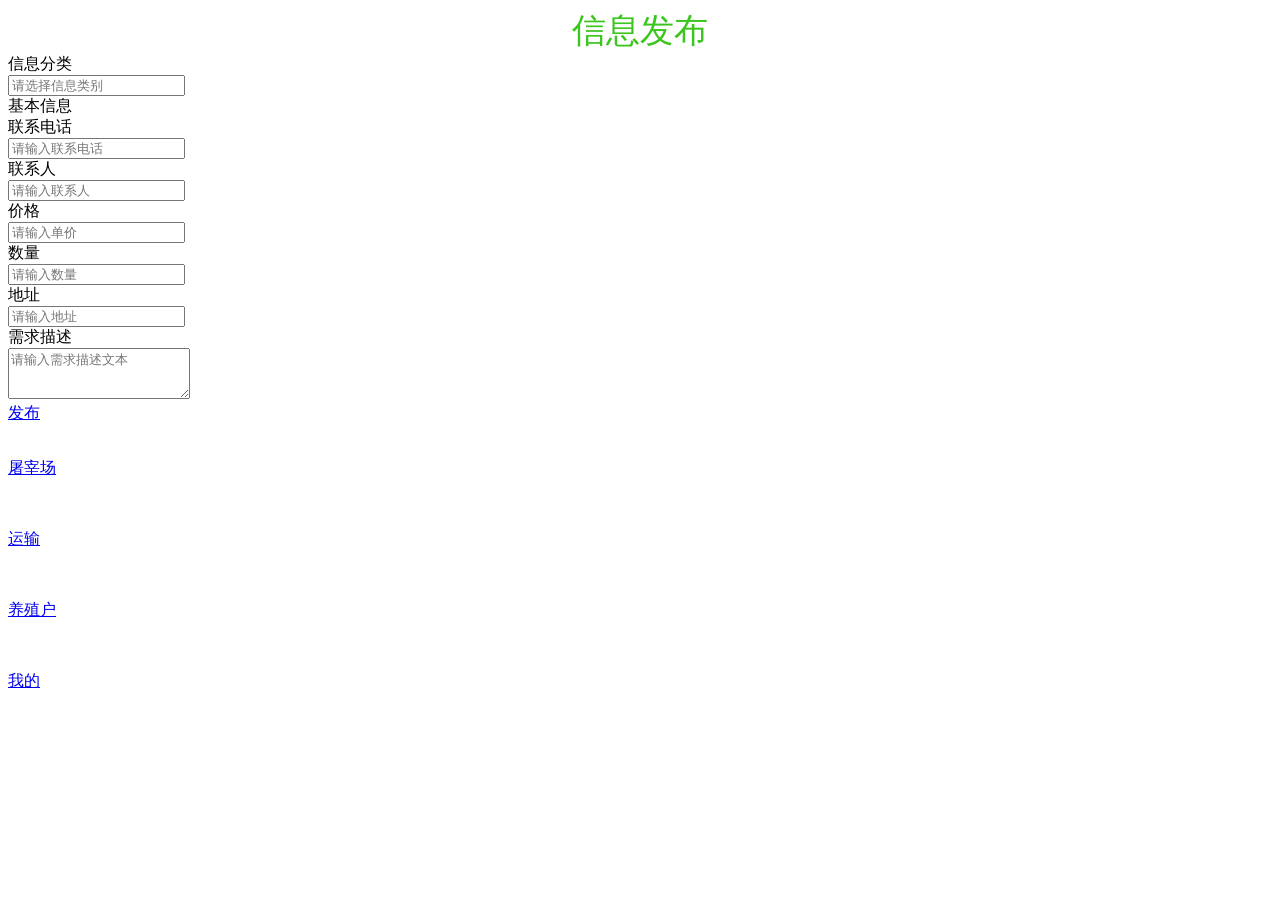
==== Pig.Weixin/wwwroot/my.html @ 4c2da255 "00" ====
﻿<!DOCTYPE html>
<html>
<head>
    <meta charset="utf-8" />
    <meta http-equiv="X-UA-Compatible" content="IE=edge">
    <meta name="viewport" content="width=device-width, initial-scale=1, user-scalable=no">
    <link rel="stylesheet" href="/css/weui.min.css">
    <link rel="stylesheet" href="/css/jquery-weui.css">
    <link rel="stylesheet" href="/css/common.css">
    <title></title>
    <style>
        .header {
            text-align: center;
            padding: 35px 0;
            background-size: cover;
            background-color: #eee;
            background-position: center center;
        }

        .price_desc {
            height: 20px;
            padding-top: 15px;
        }

            .price_desc span {
                color: red
            }
        .publish-title
{text-align: center;
            font-size: 34px;
            color: #3cc51f;
            font-weight: 400;
            margin: 0 15%;}
    </style>
</head>
<body ontouchstart>
    <div class="weui-tab">
        <div class="weui-tab__panel weui-tab__bd">
            <div id="tab4" class="weui-tab__bd-item weui-tab__bd-item--active">
                <h1 class="publish-title">信息发布</h1>
                <div class="weui-cells weui-cells_form">
                    <div class="weui-cells__title">信息分类</div>
                    <div class="weui-cell">
                        <div class="weui-cell__bd">
                            <input id="category" class="weui-input" type="text" placeholder="请选择信息类别">
                        </div>
                    </div>
                    <div class="weui-cells__title">基本信息</div>
                    <div class="weui-cell">
                        <div class="weui-cell__hd"><label class="weui-label">联系电话</label></div>
                        <div class="weui-cell__bd">
                            <input id="mobile" class="weui-input" type="tel" pattern="[0-9]*" placeholder="请输入联系电话">
                        </div>
                    </div>
                    <div class="weui-cell">
                        <div class="weui-cell__hd"><label class="weui-label">联系人</label></div>
                        <div class="weui-cell__bd">
                            <input id="contacts" class="weui-input" type="text" placeholder="请输入联系人">
                        </div>
                    </div>
                    <div class="weui-cell">
                        <div class="weui-cell__hd"><label class="weui-label">价格</label></div>
                        <div class="weui-cell__bd">
                            <input id="price" class="weui-input" type="number" pattern="[0-9]*" placeholder="请输入单价">
                        </div>
                    </div>

                    <div class="weui-cell">
                        <div class="weui-cell__hd"><label class="weui-label">数量</label></div>
                        <div class="weui-cell__bd">
                            <input id="count" class="weui-input" type="number" pattern="[0-9]*" placeholder="请输入数量">
                        </div>
                    </div>
                    <div class="weui-cell">
                        <div class="weui-cell__hd"><label class="weui-label">地址</label></div>
                        <div class="weui-cell__bd">
                            <input id="address" class="weui-input" type="text" placeholder="请输入地址">
                        </div>
                    </div>
                    <div class="weui-cells__title">需求描述</div>
                    <div class="weui-cell">
                        <div class="weui-cell__bd">
                            <textarea id="introduce" class="weui-textarea" placeholder="请输入需求描述文本" rows="3"></textarea>
                        </div>
                    </div>
                    <div class="weui-btn-area">
                        <a class="weui-btn weui-btn_primary" href="javascript:" id="btnPublish">发布</a>
                    </div>
                </div>
            </div>
        </div>

        <div class="weui-tabbar">
            <a href="tzc.html" class="weui-tabbar__item">
                <!--<span class="weui-badge" style="position: absolute; top: -.4em; right: 1em;">8</span>-->
                <div class="weui-tabbar__icon">
                    <img src="/images/knife.png" alt="" class="weui-tabbar__icon">
                </div>
                <p class="weui-tabbar__label">屠宰场</p>
            </a>
            <a href="ysd.html" class="weui-tabbar__item">
                <div class="weui-tabbar__icon">
                    <img src="/images/car.png" alt="" class="weui-tabbar__icon">
                </div>
                <p class="weui-tabbar__label">运输</p>
            </a>
            <a href="yzh.html" class="weui-tabbar__item">
                <div class="weui-tabbar__icon">
                    <img src="/images/pig.png" alt="" class="weui-tabbar__icon">
                </div>
                <p class="weui-tabbar__label">养殖户</p>
            </a>
            <a href="my.html" class="weui-tabbar__item weui-bar__item--on">
                <div class="weui-tabbar__icon">
                    <img src="/images/my.png" alt="" class="weui-tabbar__icon">
                </div>
                <p class="weui-tabbar__label">我的</p>
            </a>
        </div>
    </div>
    <script src="/js/jquery-2.1.4.js"></script>
    <script src="/js/fastclick.js"></script>
    <script src="/js/common.js"></script>
    <script>
        $(function () {
            FastClick.attach(document.body);

            //$("tal2").infinite(100);
            //$("tal3").infinite(100);
        });
    </script>
    <script src="/js/jquery-weui.js"></script>
    <script>

        var loading = false;
        $("#category").select({
            title: "选择信息类别",
            items: [
                { title: "买猪", value: 1 },
                { title: "运输", value: 2 },
                { title: "卖猪", value: 3 }
                ]
        });

        $("#btnPublish").click(function () {
            var category = $("#category").val();
            var url = "";
            var data = {};
            data.openid = getCookie("openid");
            data.name = $("name").val();
            data.price = $("price").val();
            data.count = $("count").val();
            data.address = $("address").val();
            data.introduce = $("introduce").val();
            data.contacts = $("contacts").val();
            data.mobile = $("mobile").val();
            data.title = $("title").val();
            switch (category) {
                case 1:
                    url = "/buyinfo/AddJson";
                    break;
                case 2:
                    url = "/driver/AddJson";
                    break;
                case 3:
                    url = "/SellInfo/AddJson";
                    break;
            }
            $.ajax({
                type: "post",
                url: url ,
                data: data,
                async: false,
                success: function(data) {
                    if (data.result) {
                        if (data.data.length == 0) {
                            //没有了
                        } else {
                            page = data.pager;
                        }
                    } else {

                    }
                },
                error: function() {

                }
            });
        });
    </script>
</body>
</html>
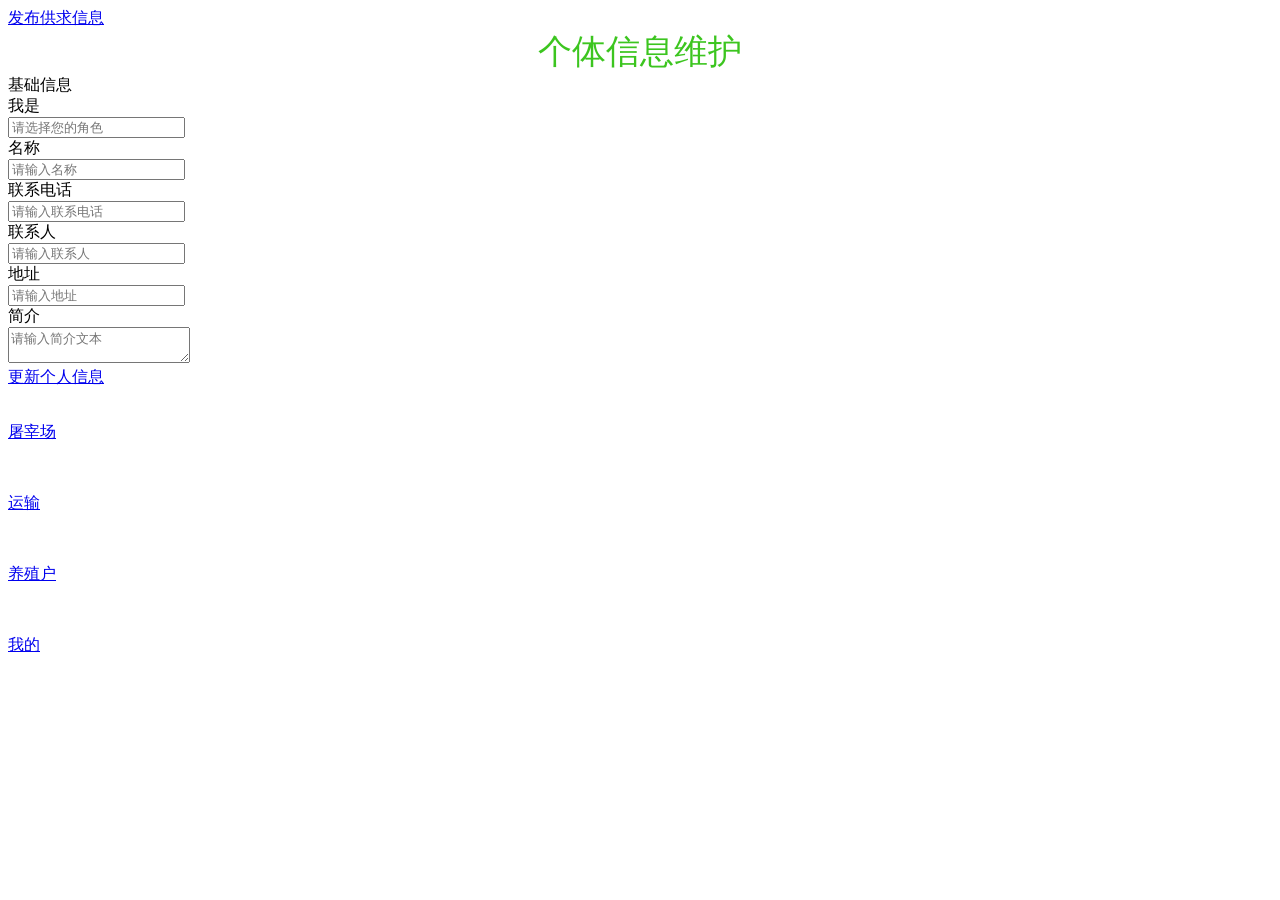
==== commit d314e653: "1.第一版" ====
--- a/Pig.Weixin/wwwroot/my.html
+++ b/Pig.Weixin/wwwroot/my.html
@@ -25,27 +25,38 @@
             .price_desc span {
                 color: red
             }
-        .publish-title
-{text-align: center;
+
+        .publish-title {
+            text-align: center;
             font-size: 34px;
             color: #3cc51f;
             font-weight: 400;
-            margin: 0 15%;}
+            margin: 0 15%;
+        }
     </style>
 </head>
 <body ontouchstart>
     <div class="weui-tab">
         <div class="weui-tab__panel weui-tab__bd">
             <div id="tab4" class="weui-tab__bd-item weui-tab__bd-item--active">
-                <h1 class="publish-title">信息发布</h1>
+                <div class="weui-btn-area">
+                    <a id="btnPub" class="weui-btn weui-btn_primary" href="javascript:">发布供求信息</a>
+                </div>
+                <h1 class="publish-title">个体信息维护</h1>
                 <div class="weui-cells weui-cells_form">
-                    <div class="weui-cells__title">信息分类</div>
-                    <div class="weui-cell">
-                        <div class="weui-cell__bd">
-                            <input id="category" class="weui-input" type="text" placeholder="请选择信息类别">
-                        </div>
-                    </div>
-                    <div class="weui-cells__title">基本信息</div>
+                    <div class="weui-cells__title">基础信息</div>
+                    <div class="weui-cell">
+                        <div class="weui-cell__hd"><label class="weui-label">我是</label></div>
+                        <div class="weui-cell__bd">
+                            <input id="role" class="weui-input" placeholder="请选择您的角色">
+                        </div>
+                    </div>
+                    <div class="weui-cell">
+                        <div class="weui-cell__hd"><label class="weui-label">名称</label></div>
+                        <div class="weui-cell__bd">
+                            <input id="name" class="weui-input" type="text" placeholder="请输入名称">
+                        </div>
+                    </div>
                     <div class="weui-cell">
                         <div class="weui-cell__hd"><label class="weui-label">联系电话</label></div>
                         <div class="weui-cell__bd">
@@ -59,33 +70,21 @@
                         </div>
                     </div>
                     <div class="weui-cell">
-                        <div class="weui-cell__hd"><label class="weui-label">价格</label></div>
-                        <div class="weui-cell__bd">
-                            <input id="price" class="weui-input" type="number" pattern="[0-9]*" placeholder="请输入单价">
-                        </div>
-                    </div>
-
-                    <div class="weui-cell">
-                        <div class="weui-cell__hd"><label class="weui-label">数量</label></div>
-                        <div class="weui-cell__bd">
-                            <input id="count" class="weui-input" type="number" pattern="[0-9]*" placeholder="请输入数量">
-                        </div>
-                    </div>
-                    <div class="weui-cell">
                         <div class="weui-cell__hd"><label class="weui-label">地址</label></div>
                         <div class="weui-cell__bd">
                             <input id="address" class="weui-input" type="text" placeholder="请输入地址">
                         </div>
                     </div>
-                    <div class="weui-cells__title">需求描述</div>
-                    <div class="weui-cell">
-                        <div class="weui-cell__bd">
-                            <textarea id="introduce" class="weui-textarea" placeholder="请输入需求描述文本" rows="3"></textarea>
+                    <div class="weui-cells__title">简介</div>
+                    <div class="weui-cell">
+                        <div class="weui-cell__bd">
+                            <textarea id="introduce" class="weui-textarea" placeholder="请输入简介文本" rows="2"></textarea>
                         </div>
                     </div>
                     <div class="weui-btn-area">
-                        <a class="weui-btn weui-btn_primary" href="javascript:" id="btnPublish">发布</a>
-                    </div>
+                        <a class="weui-btn weui-btn_primary" href="javascript:" id="btnConfirm">更新个人信息</a>
+                    </div>
+
                 </div>
             </div>
         </div>
@@ -132,58 +131,78 @@
     <script src="/js/jquery-weui.js"></script>
     <script>
 
-        var loading = false;
-        $("#category").select({
+        $("#role").select({
             title: "选择信息类别",
             items: [
-                { title: "买猪", value: 1 },
-                { title: "运输", value: 2 },
-                { title: "卖猪", value: 3 }
-                ]
+                { title: "屠宰场", value: 1 },
+                { title: "运输队", value: 2 },
+                { title: "养殖户", value: 3 }
+            ]
         });
-
-        $("#btnPublish").click(function () {
-            var category = $("#category").val();
-            var url = "";
+        var loadData = function () {
+            $.ajax({
+                type: "post",
+                url: "/pig/user/FindByOpenId",
+                data: { openid: getCookie("openid") },
+                async: false,
+                success: function (data) {
+                    if (data.isSuccess) {
+                        var d = data.data;
+                        $("#name").val(d.name);
+                        $("#price").val(d.price);
+                        $("#address").val(d.address);
+                        $("#introduce").val(d.introduce);
+                        $("#contacts").val(d.contacts);
+                        $("#mobile").val(d.mobile);
+                        $("#role").data("values", d.role);
+                        if (d.role == 1) { $("#role").val("屠宰场");
+                            $("#btnPub").prop("href",  "tzcPub.html");
+                        }
+                        if (d.role == 2) {
+                            $("#role").val("运输队");
+                            $("#btnPub").prop("href", "ysdPub.html");}
+                        if (d.role == 3) {
+                            $("#role").val("养殖户");
+                            $("#btnPub").prop("href", "yzhPub.html"); }
+                    } else {
+
+                    }
+                },
+                error: function () {
+                    $.toptip('拉取数据错误', 'error');
+                }
+            });
+        };
+        loadData();
+        var loading = false;
+
+        $("#btnConfirm").click(function () {
+            var role = $("#role").data("values");
+            var url = "/pig/user/AddJson";
             var data = {};
             data.openid = getCookie("openid");
-            data.name = $("name").val();
-            data.price = $("price").val();
-            data.count = $("count").val();
-            data.address = $("address").val();
-            data.introduce = $("introduce").val();
-            data.contacts = $("contacts").val();
-            data.mobile = $("mobile").val();
-            data.title = $("title").val();
-            switch (category) {
-                case 1:
-                    url = "/buyinfo/AddJson";
-                    break;
-                case 2:
-                    url = "/driver/AddJson";
-                    break;
-                case 3:
-                    url = "/SellInfo/AddJson";
-                    break;
-            }
+            data.name = $("#name").val();
+            data.price = $("#price").val();
+            data.address = $("#address").val();
+            data.introduce = $("#introduce").val();
+            data.contacts = $("#contacts").val();
+            data.mobile = $("#mobile").val();
+            data.role = role;
+
             $.ajax({
                 type: "post",
-                url: url ,
+                url: url,
                 data: data,
                 async: false,
-                success: function(data) {
-                    if (data.result) {
-                        if (data.data.length == 0) {
-                            //没有了
-                        } else {
-                            page = data.pager;
-                        }
+                success: function (data) {
+                    if (data.isSuccess) {
+                        $.toptip('保存成功', 'success');
                     } else {
-
+                        $.toptip('保存失败', 'warning');
                     }
                 },
-                error: function() {
-
+                error: function () {
+                    $.toptip('保存错误', 'error');
                 }
             });
         });
